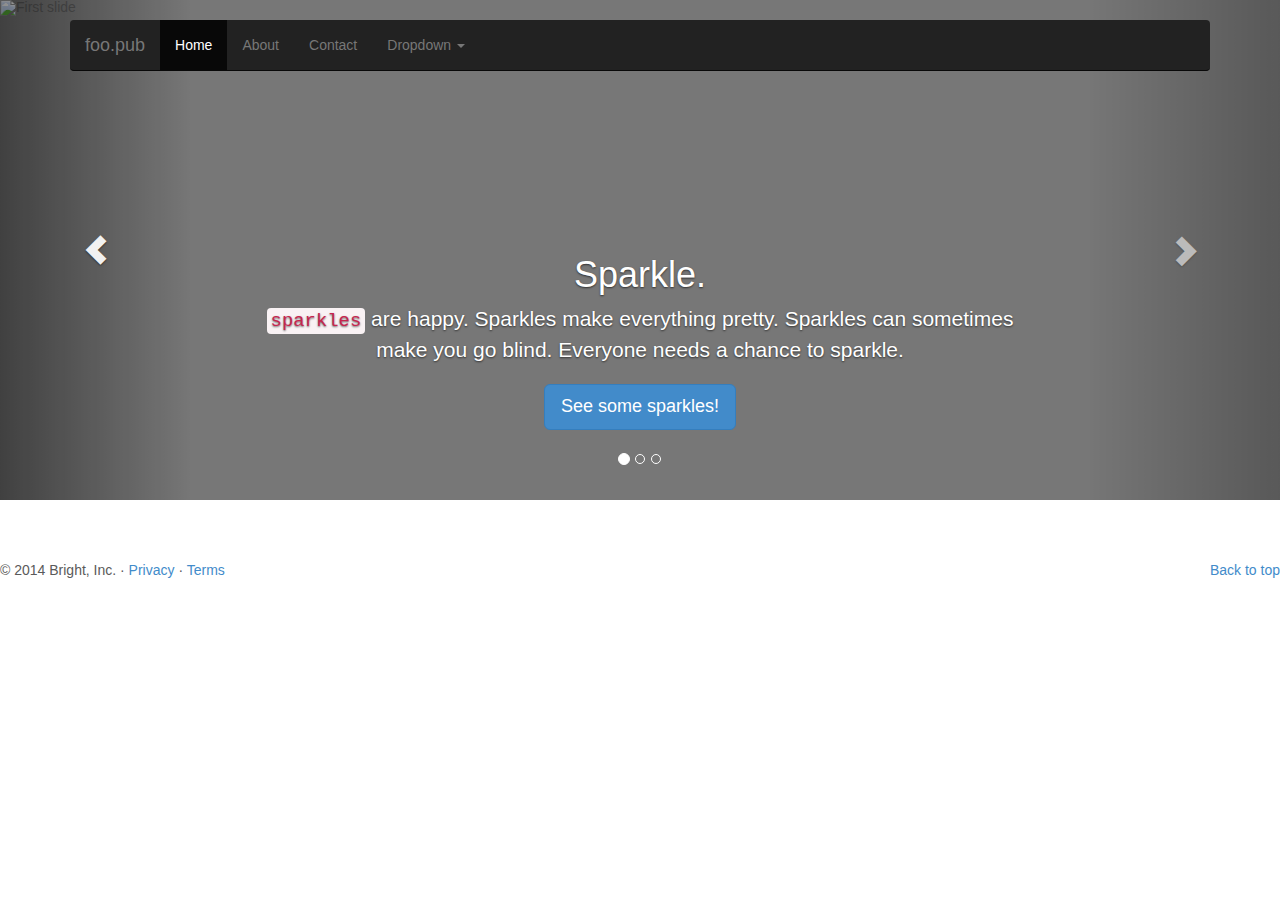
==== index.html @ 47a2be52 "Website now exists :)" ====
<!DOCTYPE html>
<html lang="en">
  <head>
    <meta charset="utf-8">
    <meta http-equiv="X-UA-Compatible" content="IE=edge">
    <meta name="viewport" content="width=device-width, initial-scale=1">
    <meta name="description" content="">
    <meta name="author" content="">
    <link rel="icon" href="./favicon.ico">

    <title>The Coolest Place You'll Ever Be</title>

    <!-- Bootstrap core CSS -->
    <link href="./docs/dist/css/bootstrap.min.css" rel="stylesheet">

    <!-- Just for debugging purposes. Don't actually copy these 2 lines! -->
    <!--[if lt IE 9]><script src="./docs/assets/js/ie8-responsive-file-warning.js"></script><![endif]-->
    <script src="./docs/assets/js/ie-emulation-modes-warning.js"></script>

    <!-- IE10 viewport hack for Surface/desktop Windows 8 bug -->
    <script src="./docs/assets/js/ie10-viewport-bug-workaround.js"></script>

    <!-- HTML5 shim and Respond.js IE8 support of HTML5 elements and media queries -->
    <!--[if lt IE 9]>
      <script src="https://oss.maxcdn.com/html5shiv/3.7.2/html5shiv.min.js"></script>
      <script src="https://oss.maxcdn.com/respond/1.4.2/respond.min.js"></script>
    <![endif]-->

    <!-- Custom styles for this template -->
    <link href="index.css" rel="stylesheet">
  </head>
<!-- NAVBAR
================================================== -->
  <body>
    <div class="navbar-wrapper">
      <div class="container">

        <div class="navbar navbar-inverse navbar-static-top" role="navigation">
          <div class="container">
            <div class="navbar-header">
              <button type="button" class="navbar-toggle" data-toggle="collapse" data-target=".navbar-collapse">
                <span class="sr-only">Toggle navigation</span>
                <span class="icon-bar"></span>
                <span class="icon-bar"></span>
                <span class="icon-bar"></span>
              </button>
              <a class="navbar-brand" href="#">foo.pub</a>
            </div>
            <div class="navbar-collapse collapse">
              <ul class="nav navbar-nav">
                <li class="active"><a href="#">Home</a></li>
                <li><a href="./about.html">About</a></li>
                <li><a href="./contact.html">Contact</a></li>
                <li class="dropdown">
                  <a href="#" class="dropdown-toggle" data-toggle="dropdown">Dropdown <span class="caret"></span></a>
                  <ul class="dropdown-menu" role="menu">
                    <li><a href="http://www.sparkletowels.com">Sparkle</a></li>
                    <li><a href="http://www.wikihow.com/Be-Metal">Shine</a></li>
                    <li><a href="http://a-z-animals.com/animals/glow-worm/">Glow</a></li>
                    <li class="divider"></li>
                    <li class="dropdown-header">Other useful places</li>
                    <li><a href="http://www.google.com">Google</a></li>
                    <li><a href="http://www.google.com">Still Google</a></li>
                  </ul>
                </li>
              </ul>
            </div>
          </div>
        </div>

      </div>
    </div>


    <!-- Carousel
    ================================================== -->
    <div id="myCarousel" class="carousel slide" data-ride="carousel">
      <!-- Indicators -->
      <ol class="carousel-indicators">
        <li data-target="#myCarousel" data-slide-to="0" class="active"></li>
        <li data-target="#myCarousel" data-slide-to="1"></li>
        <li data-target="#myCarousel" data-slide-to="2"></li>
      </ol>
      <div class="carousel-inner">
        <div class="item active">
          <img src="http://images8.alphacoders.com/420/420954.jpg" alt="First slide">
          <div class="container">
            <div class="carousel-caption">
              <h1>Sparkle.</h1>
              <p><code>sparkles</code> are happy. Sparkles make everything pretty. Sparkles can sometimes make you go blind. Everyone needs a chance to sparkle.</p>
              <p><a class="btn btn-lg btn-primary" href="http://www.sparkletowels.com" role="button">See some sparkles!</a></p>
            </div>
          </div>
        </div>
        <div class="item">
          <img src="http://backgrounds.picaboo.com/download/48/89/489306120b414e3986969b187a369f14/horizontal_gold.jpg" alt="Second slide">
          <div class="container">
            <div class="carousel-caption">
              <h1>Shine.</h1>
              <p><code>shine</code> is when you just can't get any shinier. Shiny things are fun to look at because OMG SHINY. They can also be very distracting. People who shine are made of metal.</p>
              <p><a class="btn btn-lg btn-primary" href="http://www.wikihow.com/Be-Metal" role="button">Learn more</a></p>
            </div>
          </div>
        </div>
        <div class="item">
          <img src="http://www.hdwallpapersfull.com/wallpapers/white-circle-glow-1440x900.jpg">
          <div class="container">
            <div class="carousel-caption">
              <h1>Glow.</h1>
              <p><code>glow</code>...damn. It's like you have a super bright light inside you, radiating out through your skin. People who glow are magical because they are truly happy. One should aspire to glow.</p>
              <p><a class="btn btn-lg btn-primary" href="http://a-z-animals.com/animals/glow-worm/" role="button">Some glow worms</a></p>
            </div>
          </div>
        </div>
      </div>
      <a class="left carousel-control" href="#myCarousel" role="button" data-slide="prev"><span class="glyphicon glyphicon-chevron-left"></span></a>
      <a class="right carousel-control" href="#myCarousel" role="button" data-slide="next"><span class="glyphicon glyphicon-chevron-right"></span></a>
    </div><!-- /.carousel -->



      <!-- FOOTER -->
      <footer>
        <p class="pull-right"><a href="#">Back to top</a></p>
        <p>&copy; 2014 Bright, Inc. &middot; <a href="http://dannybrown.me/2013/12/08/the-sunday-share-privacy-is-an-illusion-and-youre-all-losers/">Privacy</a> &middot; <a href="http://www.imdb.com/title/tt0086425/">Terms</a></p>
      </footer>

    </div><!-- /.container -->


    <!-- Bootstrap core JavaScript
    ================================================== -->
    <!-- Placed at the end of the document so the pages load faster -->
    <script src="https://ajax.googleapis.com/ajax/libs/jquery/1.11.1/jquery.min.js"></script>
    <script src="./docs/dist/js/bootstrap.min.js"></script>
    <script src="./docs/assets/js/docs.min.js"></script>
  </body>
</html>
---- index.css ----
/* GLOBAL STYLES
-------------------------------------------------- */
/* Padding below the footer and lighter body text */

body {
  padding-bottom: 40px;
  color: #5a5a5a;
}



/* CUSTOMIZE THE NAVBAR
-------------------------------------------------- */

/* Special class on .container surrounding .navbar, used for positioning it into place. */
.navbar-wrapper {
  position: absolute;
  top: 0;
  right: 0;
  left: 0;
  z-index: 20;
}

/* Flip around the padding for proper display in narrow viewports */
.navbar-wrapper > .container {
  padding-right: 0;
  padding-left: 0;
}
.navbar-wrapper .navbar {
  padding-right: 15px;
  padding-left: 15px;
}
.navbar-wrapper .navbar .container {
  width: auto;
}


/* CUSTOMIZE THE CAROUSEL
-------------------------------------------------- */

/* Carousel base class */
.carousel {
  height: 500px;
  margin-bottom: 60px;
}
/* Since positioning the image, we need to help out the caption */
.carousel-caption {
  background-color: rgba(42, 42, 42, .3 q);
  border: 0px solid;
  border-radius: 25px;
  z-index: 10;
}

/* Declare heights because of positioning of img element */
.carousel .item {
  height: 500px;
  background-color: #777;
}
.carousel-inner > .item > img {
  position: absolute;
  top: 0;
  left: 0;
  min-width: 100%;
  height: 500px;
}




/* RESPONSIVE CSS
-------------------------------------------------- */

@media (min-width: 768px) {

  /* Navbar positioning foo */
  .navbar-wrapper {
    margin-top: 20px;
  }
  .navbar-wrapper .container {
    padding-right: 15px;
    padding-left: 15px;
  }
  .navbar-wrapper .navbar {
    padding-right: 0;
    padding-left: 0;
  }

  /* The navbar becomes detached from the top, so we round the corners */
  .navbar-wrapper .navbar {
    border-radius: 4px;
  }

  /* Bump up size of carousel content */
  .carousel-caption p {
    margin-bottom: 20px;
    font-size: 21px;
    line-height: 1.4;
  }

  .featurette-heading {
    font-size: 50px;
  }
}

@media (min-width: 992px) {
  .featurette-heading {
    margin-top: 120px;
  }
}
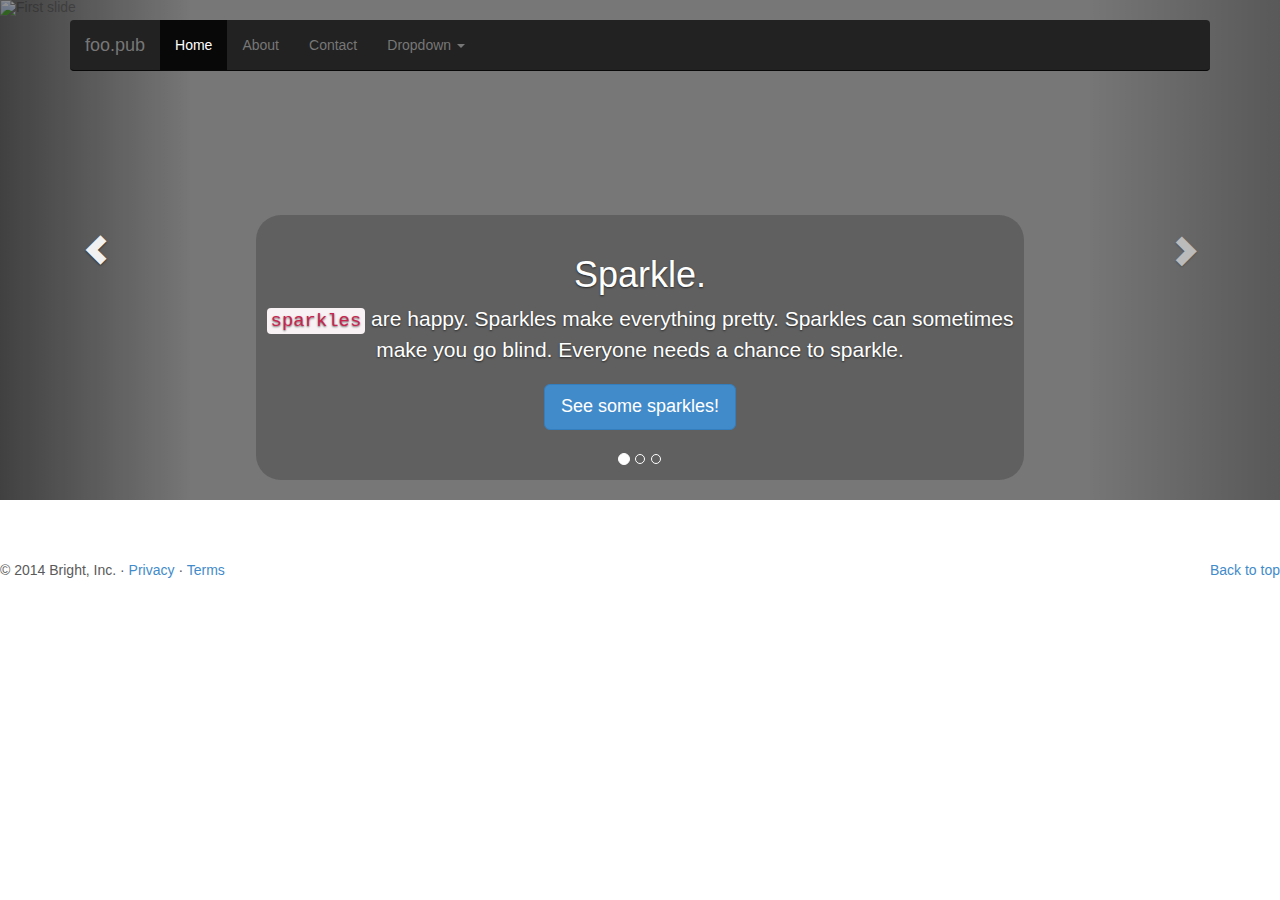
==== commit e09d9a8c: "Update index.html" ====
--- a/index.html
+++ b/index.html
@@ -15,7 +15,7 @@
 
     <!-- Just for debugging purposes. Don't actually copy these 2 lines! -->
     <!--[if lt IE 9]><script src="./docs/assets/js/ie8-responsive-file-warning.js"></script><![endif]-->
-    <script src="./docs/assets/js/ie-emulation-modes-warning.js"></script>
+    <!--<script src="./docs/assets/js/ie-emulation-modes-warning.js"></script> -->
 
     <!-- IE10 viewport hack for Surface/desktop Windows 8 bug -->
     <script src="./docs/assets/js/ie10-viewport-bug-workaround.js"></script>
--- a/index.css
+++ b/index.css
@@ -45,7 +45,7 @@
 }
 /* Since positioning the image, we need to help out the caption */
 .carousel-caption {
-  background-color: rgba(42, 42, 42, .3 q);
+  background-color: rgba(42, 42, 42, .3);
   border: 0px solid;
   border-radius: 25px;
   z-index: 10;
